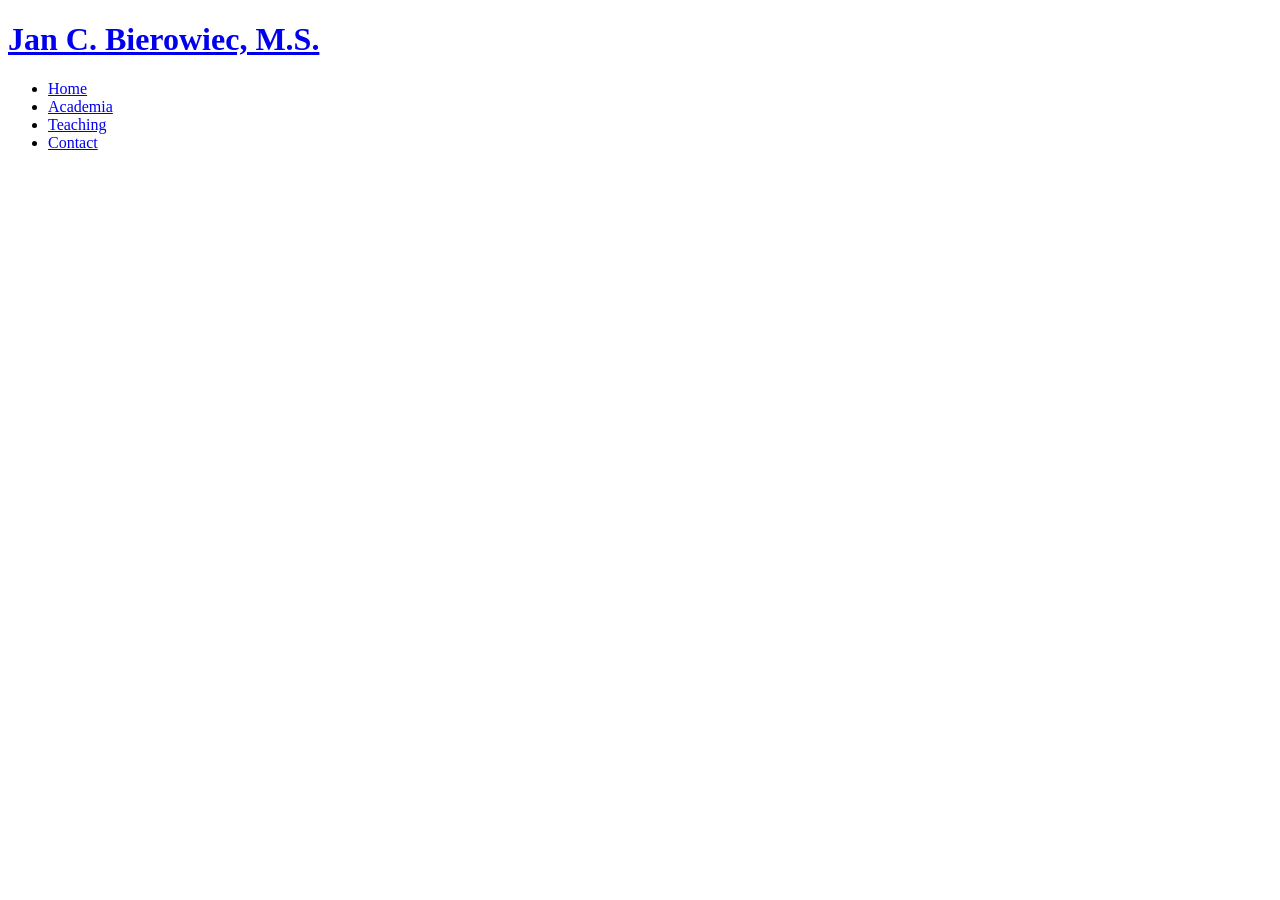
==== index.html @ c13323d6 "jan academia website files" ====
<!DOCTYPE html>
<html lang="en">
  <head>
    <meta charset="UTF-8" />
    <meta name="viewport" content="width=device-width, initial-scale=1.0" />
    <title>Jan C. Bierowiec - Academia</title>
    <link rel="stylesheet" href="/jan_academia/style.css" />
  </head>
  <body>
    <h1><a href="/index.html">Jan C. Bierowiec, M.S.</a></h1>
    <div>
      <ul>
        <li><a href="/jan_academia/index.html">Home</a></li>
        <li><a href="/jan_academia/pages/academia.html">Academia</a></li>
        <li><a href="/jan_academia/pages/teaching.html">Teaching</a></li>
        <li><a href="/jan_academia/pages/contact.html">Contact</a></li>
      </ul>
    </div>
  </body>
</html>
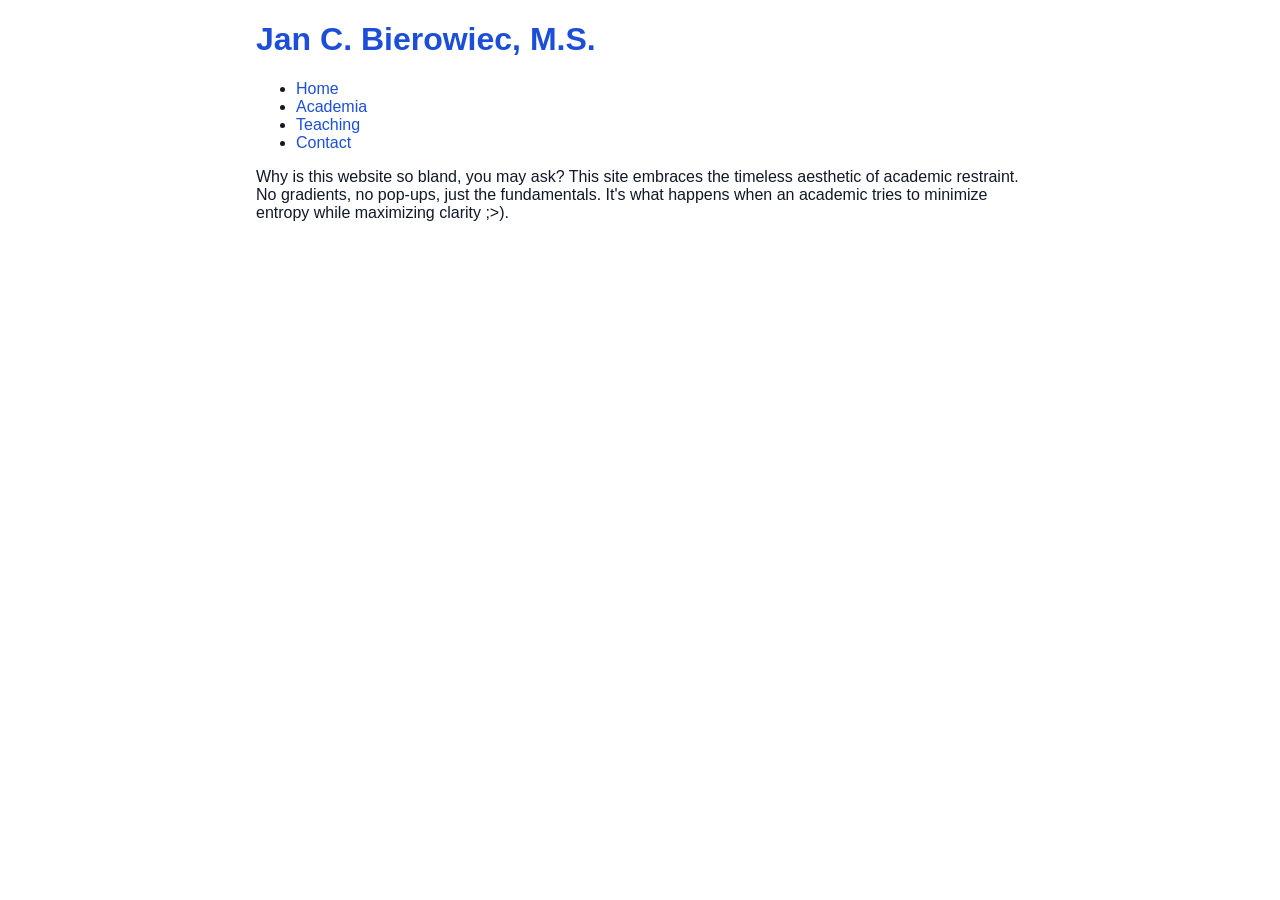
==== commit 6c403f5b: "jan acadamia CV, style, and content updates" ====
--- a/index.html
+++ b/index.html
@@ -4,17 +4,22 @@
     <meta charset="UTF-8" />
     <meta name="viewport" content="width=device-width, initial-scale=1.0" />
     <title>Jan C. Bierowiec - Academia</title>
-    <link rel="stylesheet" href="/jan_academia/style.css" />
+    <link rel="stylesheet" href="/style.css" />
   </head>
   <body>
     <h1><a href="/index.html">Jan C. Bierowiec, M.S.</a></h1>
     <div>
       <ul>
-        <li><a href="/jan_academia/index.html">Home</a></li>
-        <li><a href="/jan_academia/pages/academia.html">Academia</a></li>
-        <li><a href="/jan_academia/pages/teaching.html">Teaching</a></li>
-        <li><a href="/jan_academia/pages/contact.html">Contact</a></li>
+        <li><a href="/index.html">Home</a></li>
+        <li><a href="/pages/academia.html">Academia</a></li>
+        <li><a href="/pages/teaching.html">Teaching</a></li>
+        <li><a href="/pages/contact.html">Contact</a></li>
       </ul>
     </div>
+
+    Why is this website so bland, you may ask? This site embraces the timeless
+    aesthetic of academic restraint. No gradients, no pop-ups, just the
+    fundamentals. It's what happens when an academic tries to minimize entropy
+    while maximizing clarity ;>).
   </body>
 </html>
--- a/style.css
+++ b/style.css
@@ -0,0 +1,24 @@
+body {
+  background-color: #ffffff;
+  color: #111827;
+  margin-left: 20%;
+  margin-right: 20%;
+  font-family: "Segoe UI", Tahoma, Geneva, Verdana, sans-serif;
+}
+
+h2 {
+  color: #374151;
+} 
+h3,
+h4 {
+  color: #1d4ed8;
+} 
+
+a {
+  color: #1d4ed8;
+  text-decoration: none;
+}
+a:hover {
+  color: #1e40af;
+  text-decoration: underline;
+}
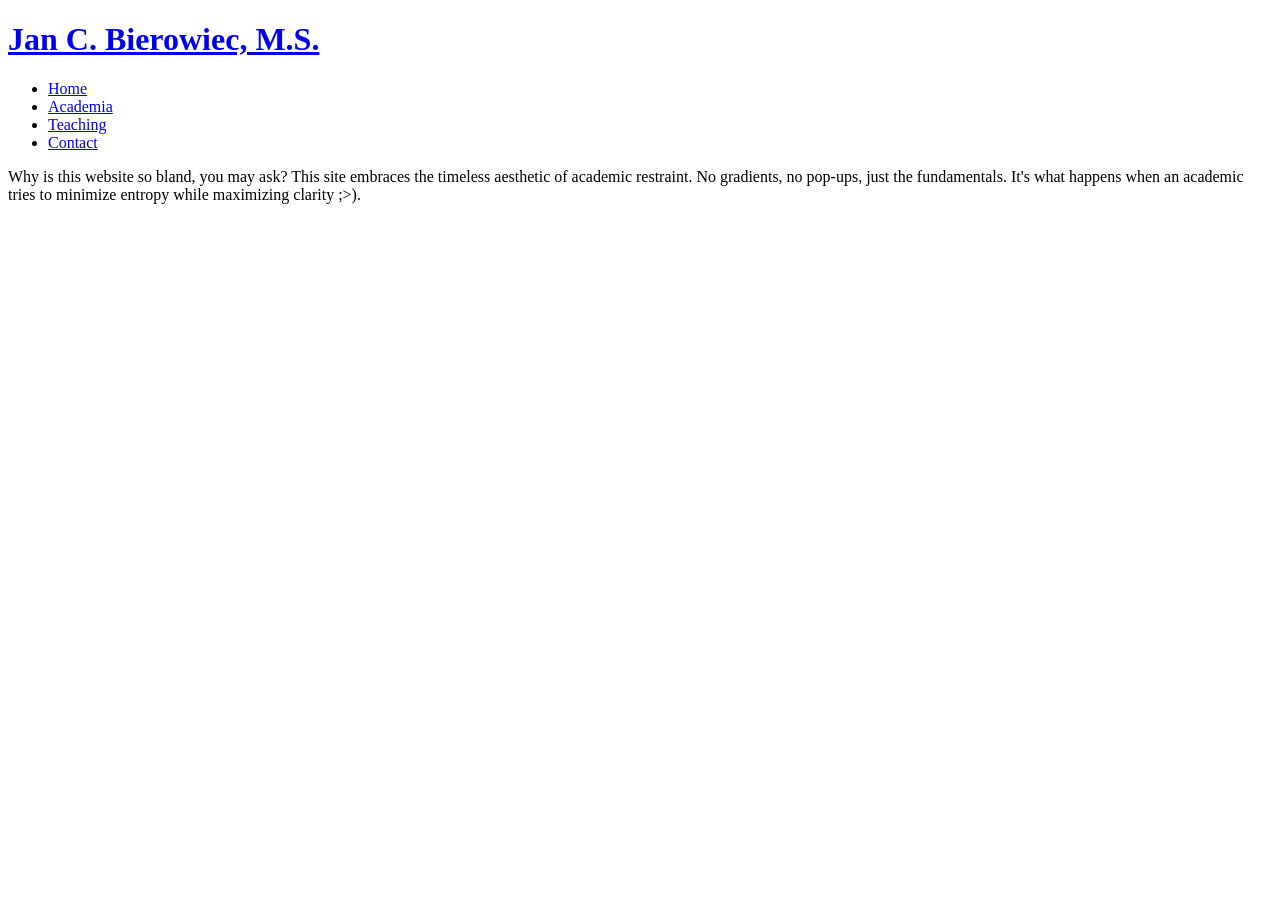
==== commit a332e388: "link fixes" ====
--- a/index.html
+++ b/index.html
@@ -4,16 +4,16 @@
     <meta charset="UTF-8" />
     <meta name="viewport" content="width=device-width, initial-scale=1.0" />
     <title>Jan C. Bierowiec - Academia</title>
-    <link rel="stylesheet" href="/style.css" />
+    <link rel="stylesheet" href="/jan_academia/style.css" />
   </head>
   <body>
-    <h1><a href="/index.html">Jan C. Bierowiec, M.S.</a></h1>
+    <h1><a href="/jan_academia/index.html">Jan C. Bierowiec, M.S.</a></h1>
     <div>
       <ul>
-        <li><a href="/index.html">Home</a></li>
-        <li><a href="/pages/academia.html">Academia</a></li>
-        <li><a href="/pages/teaching.html">Teaching</a></li>
-        <li><a href="/pages/contact.html">Contact</a></li>
+        <li><a href="/jan_academia/index.html">Home</a></li>
+        <li><a href="/jan_academia/pages/academia.html">Academia</a></li>
+        <li><a href="/jan_academia/pages/teaching.html">Teaching</a></li>
+        <li><a href="/jan_academia/pages/contact.html">Contact</a></li>
       </ul>
     </div>
 
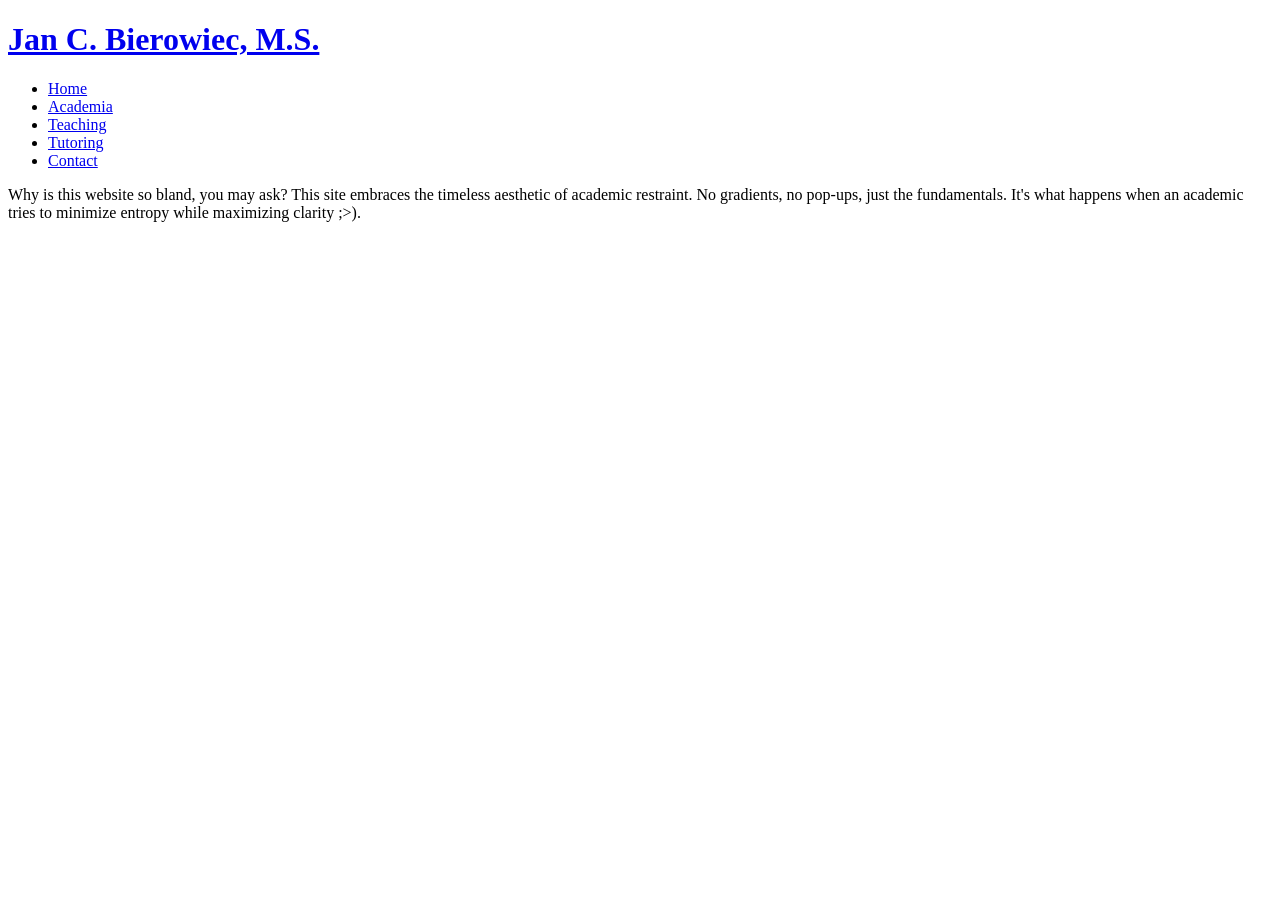
==== commit 1a6d705d: "tutoring.html page" ====
--- a/index.html
+++ b/index.html
@@ -1,4 +1,4 @@
-<!DOCTYPE html>
+<!doctype html>
 <html lang="en">
   <head>
     <meta charset="UTF-8" />
@@ -7,12 +7,13 @@
     <link rel="stylesheet" href="/jan_academia/style.css" />
   </head>
   <body>
-    <h1><a href="/jan_academia/index.html">Jan C. Bierowiec, M.S.</a></h1>
+    <h1><a href="/index.html">Jan C. Bierowiec, M.S.</a></h1>
     <div>
       <ul>
         <li><a href="/jan_academia/index.html">Home</a></li>
         <li><a href="/jan_academia/pages/academia.html">Academia</a></li>
         <li><a href="/jan_academia/pages/teaching.html">Teaching</a></li>
+        <li><a href="/jan_academia/pages/tutoring.html">Tutoring</a></li>
         <li><a href="/jan_academia/pages/contact.html">Contact</a></li>
       </ul>
     </div>
